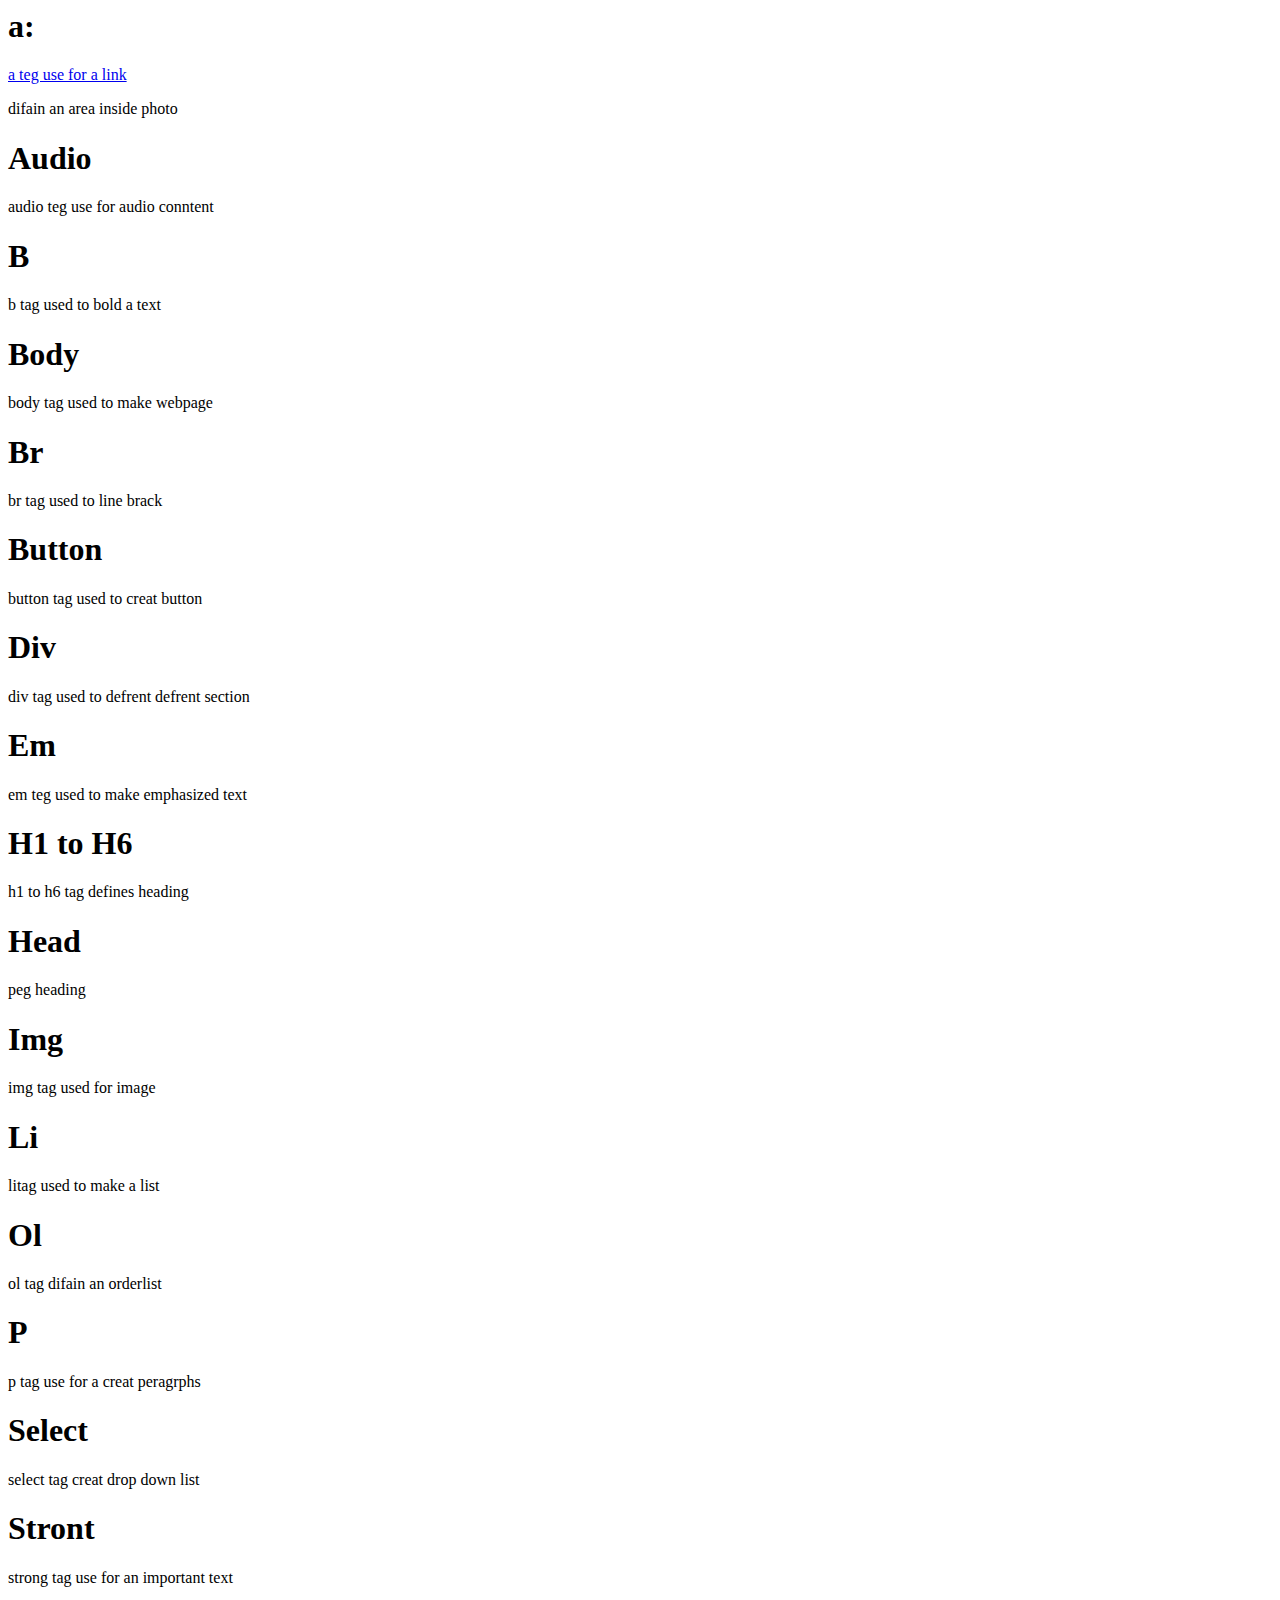
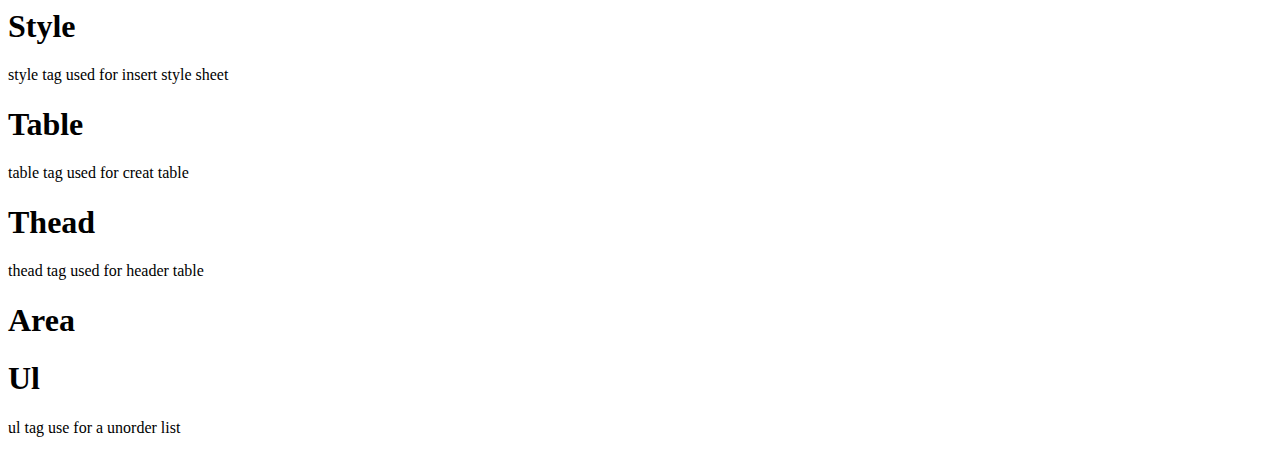
==== index.html @ c79319a5 "html-tag" ====
<html>
     <head>
            <title>html-teg</title>
    </head>
        <body>
          <h1>a:</h1>
            <a href="#">a teg use for a link </a>
            <p>difain an area inside photo</p>
            <h1>Audio</h1>
            <p>audio teg use for audio conntent</p>
            <h1>B</h1>
            <p>b tag used to bold a text</p>
            <h1>Body</h1>
            <p>body tag used to make webpage</p>
            <h1>Br</h1>
            <p>br tag used to line brack</p>
            <h1>Button</h1>
            <p>button tag used to creat button</p>
            <h1>Div</h1>
            <p>div tag used to defrent defrent section </p>
            <h1>Em</h1>
            <p>em teg used to make emphasized text</p>
            <h1>H1 to H6</h1>
            <p>h1 to h6 tag defines heading</p>
            <h1>Head</h1>
            <p>peg heading</p>
            <h1>Img</h1>
            <p>img tag used for image</p>
            <h1>Li</h1>
            <p>litag used to make a list</p>
            <h1>Ol</h1>
            <p>ol tag difain an orderlist</p>
            <h1>P</h1>
            <p>p tag use for a creat peragrphs</p>
            <h1>Select</h1>
            <p>select tag creat drop down list</p>
            <h1>Stront</h1>
            <p>strong tag use for an important text</p>
            <h1>Style</h1>
            <p>style tag used for insert style sheet</p>
            <h1>Table</h1>
            <p>table tag used for creat table </p>
            <h1>Thead</h1>
            <p>thead tag used for header table</p>
            <h1>Area</h1>
            <h1>Ul</h1>
            <p>ul tag use for a unorder list </p>
            <h1></h1>
        </body>
</html>
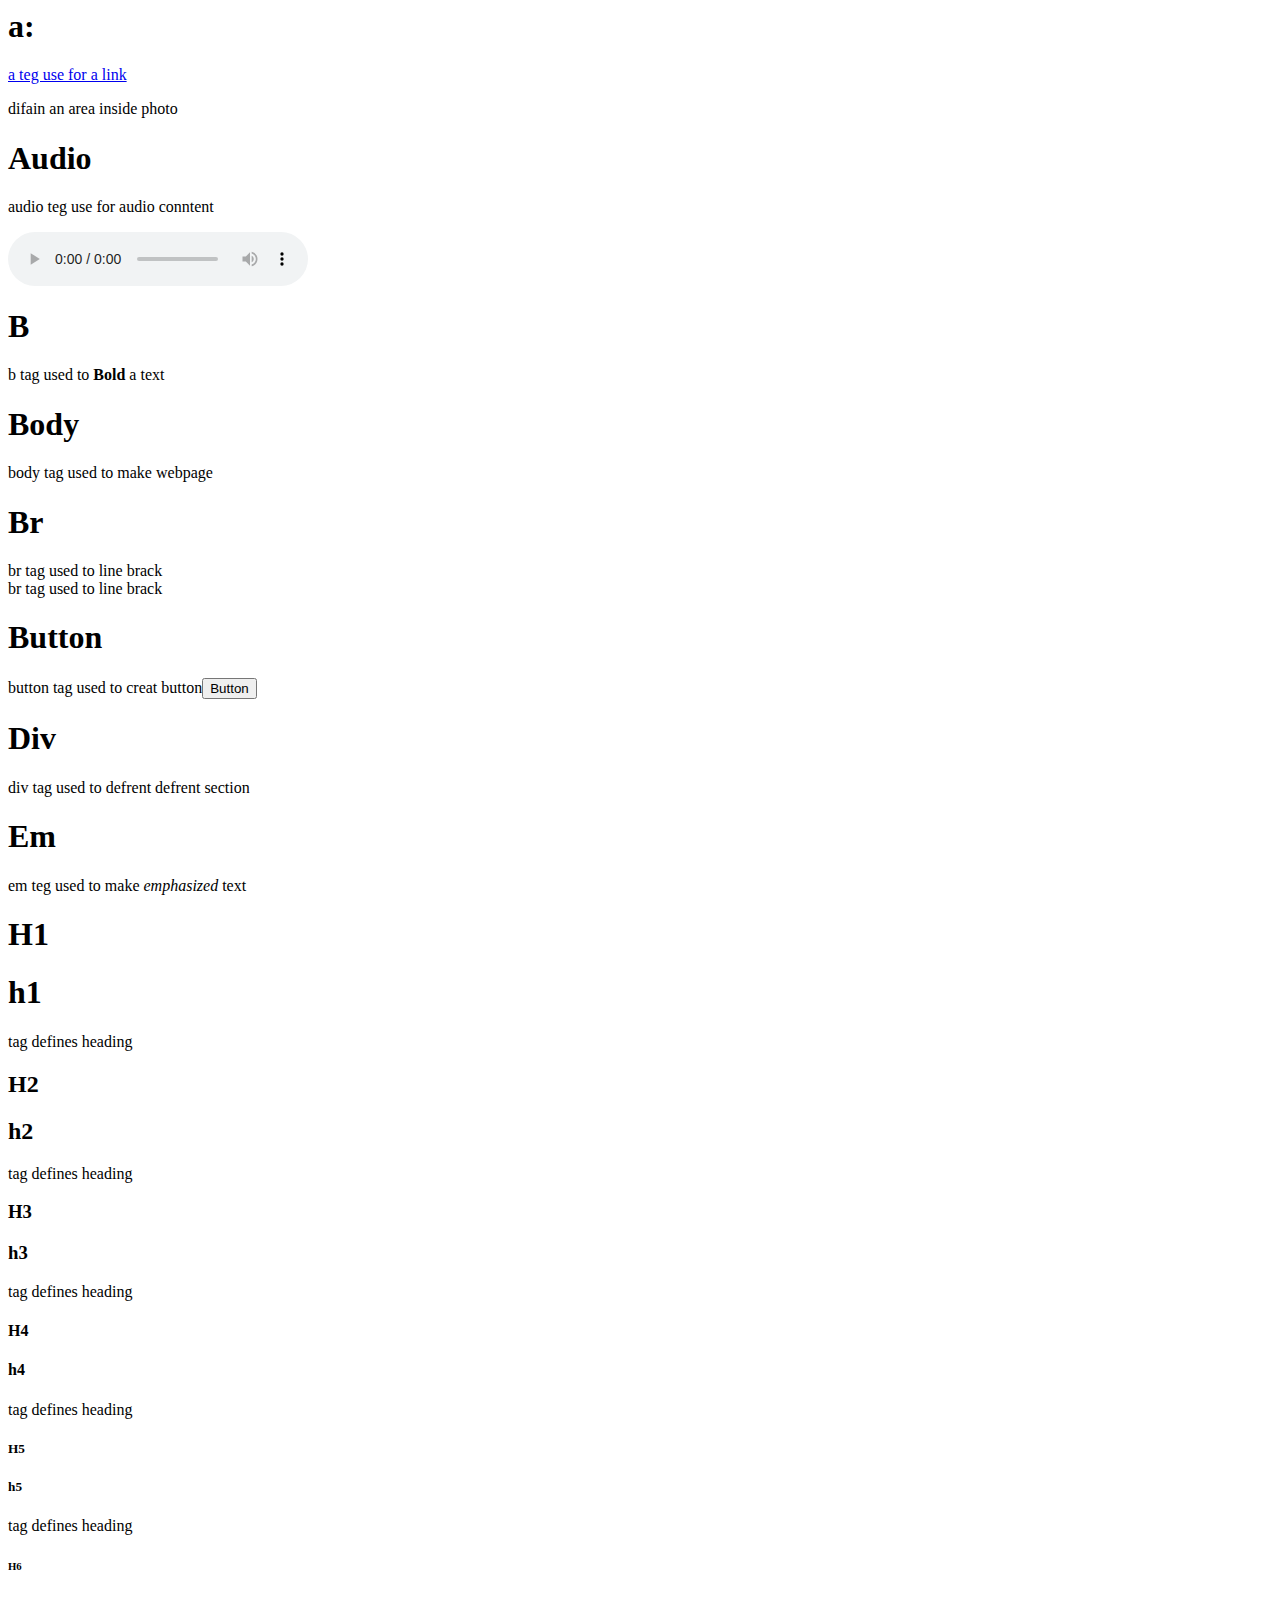
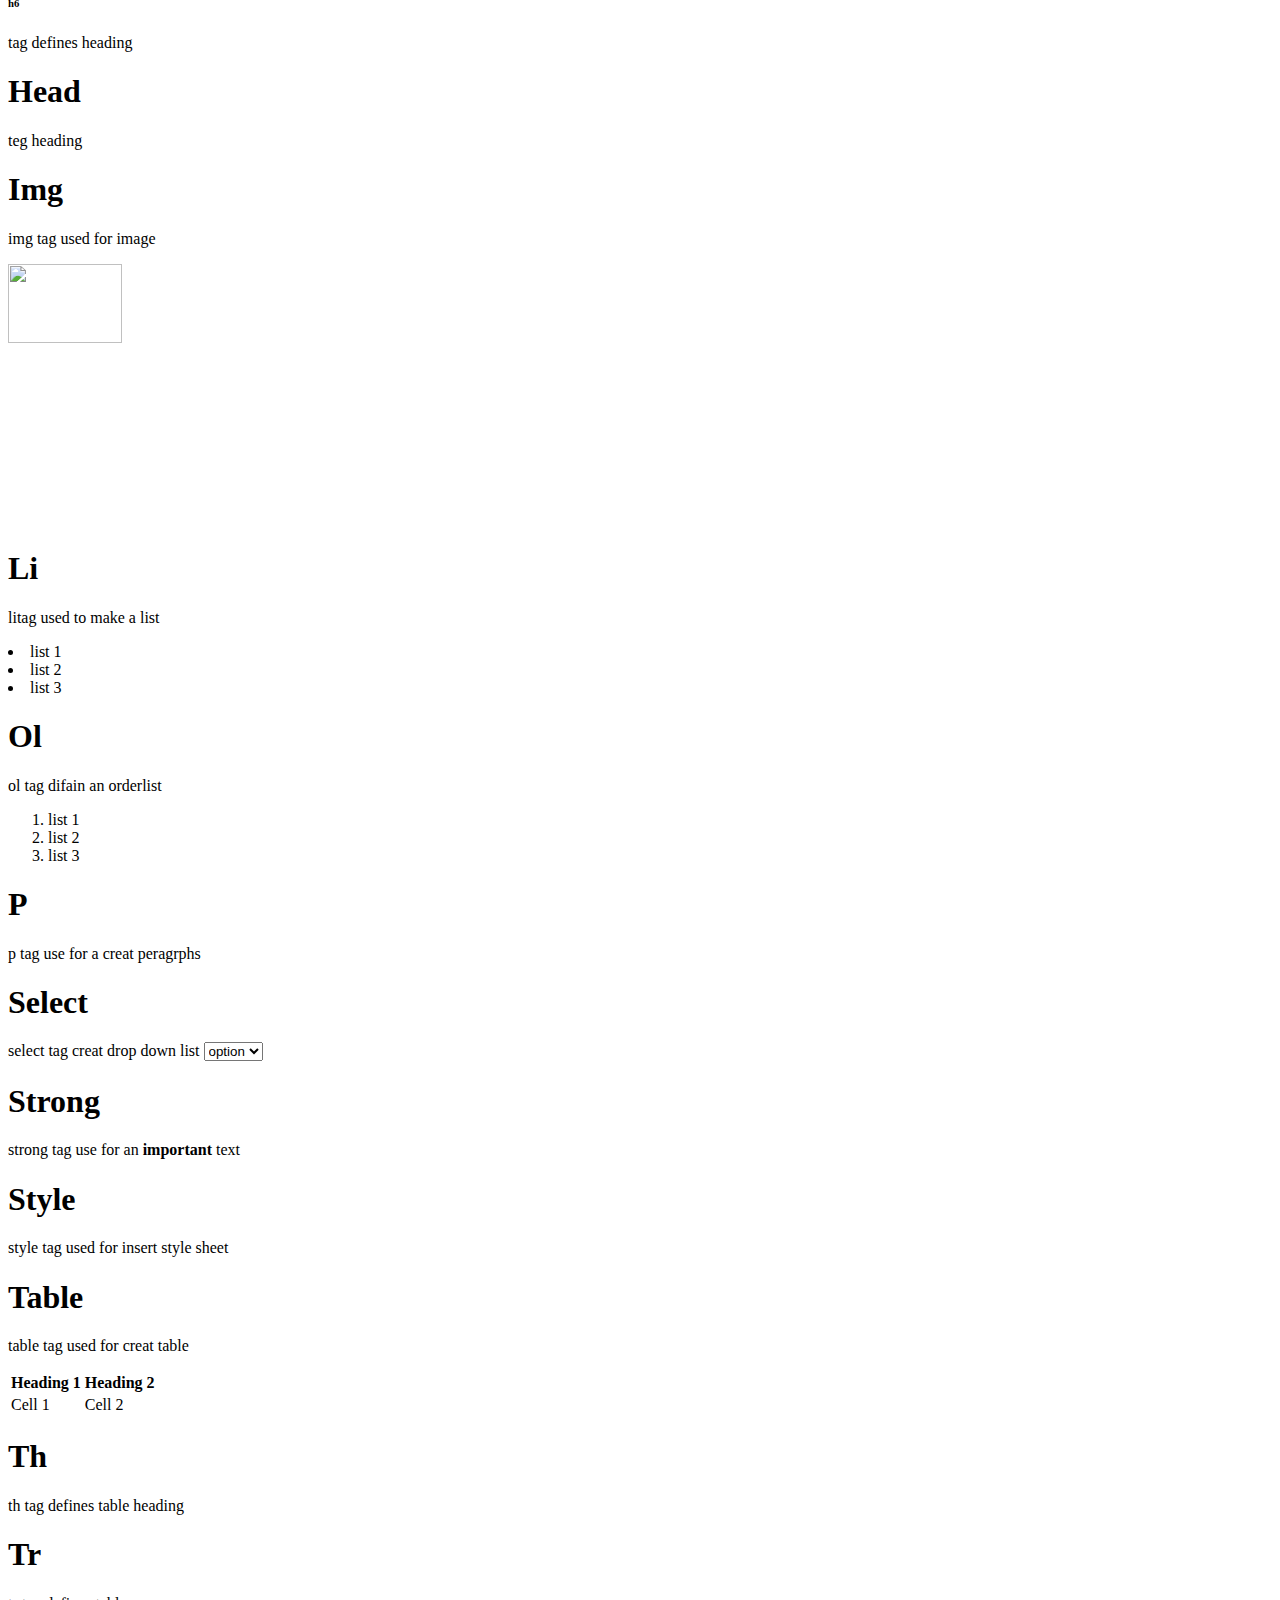
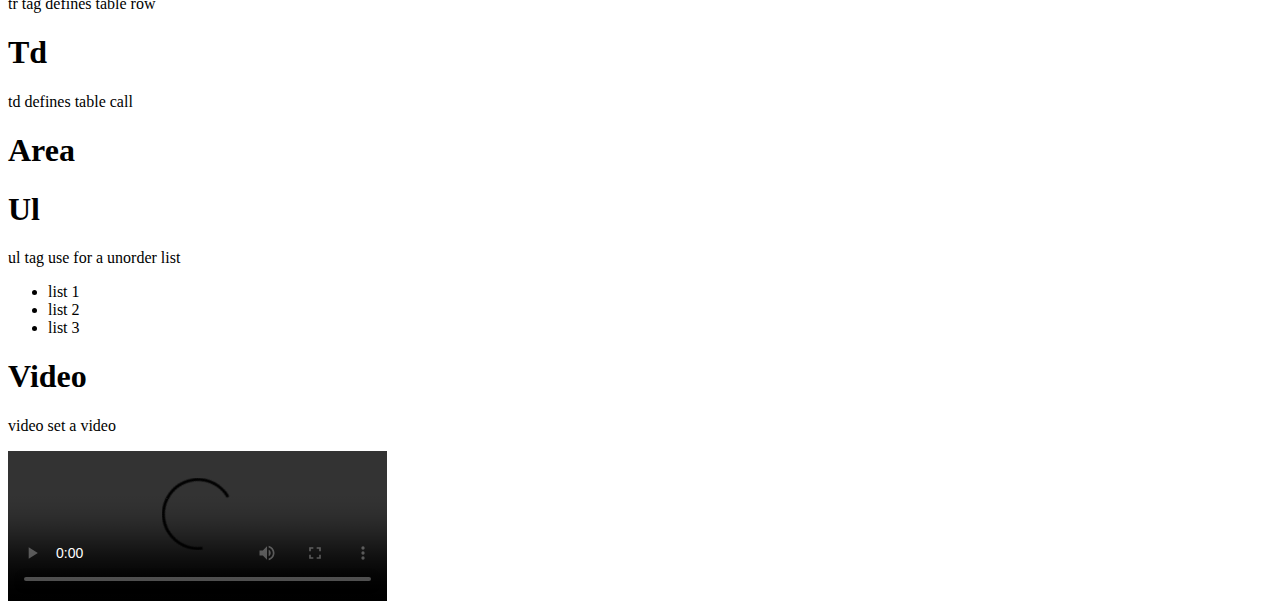
==== commit c0a77bd6: "index.html" ====
--- a/index.html
+++ b/index.html
@@ -2,49 +2,100 @@
      <head>
             <title>html-teg</title>
     </head>
-        <body>
-          <h1>a:</h1>
-            <a href="#">a teg use for a link </a>
-            <p>difain an area inside photo</p>
-            <h1>Audio</h1>
-            <p>audio teg use for audio conntent</p>
-            <h1>B</h1>
-            <p>b tag used to bold a text</p>
-            <h1>Body</h1>
-            <p>body tag used to make webpage</p>
-            <h1>Br</h1>
-            <p>br tag used to line brack</p>
-            <h1>Button</h1>
-            <p>button tag used to creat button</p>
-            <h1>Div</h1>
-            <p>div tag used to defrent defrent section </p>
-            <h1>Em</h1>
-            <p>em teg used to make emphasized text</p>
-            <h1>H1 to H6</h1>
-            <p>h1 to h6 tag defines heading</p>
-            <h1>Head</h1>
-            <p>peg heading</p>
-            <h1>Img</h1>
-            <p>img tag used for image</p>
-            <h1>Li</h1>
-            <p>litag used to make a list</p>
-            <h1>Ol</h1>
-            <p>ol tag difain an orderlist</p>
-            <h1>P</h1>
-            <p>p tag use for a creat peragrphs</p>
-            <h1>Select</h1>
-            <p>select tag creat drop down list</p>
-            <h1>Stront</h1>
-            <p>strong tag use for an important text</p>
-            <h1>Style</h1>
-            <p>style tag used for insert style sheet</p>
-            <h1>Table</h1>
-            <p>table tag used for creat table </p>
-            <h1>Thead</h1>
-            <p>thead tag used for header table</p>
-            <h1>Area</h1>
-            <h1>Ul</h1>
-            <p>ul tag use for a unorder list </p>
-            <h1></h1>
-        </body>
+    <body>
+        <h1>a:</h1>
+        <a href="#">a teg use for a link </a>
+        <p>difain an area inside photo</p>
+        <h1>Audio</h1>
+        <p>audio teg use for audio conntent</p>
+        <p>
+        <audio controls>
+            <source src="./music.mp3">
+        </audio></p>
+        <h1>B</h1>
+        <p>b tag used to <b>Bold</b> a text</p>
+        <h1>Body</h1>
+        <p>body tag used to make webpage</p>
+        <h1>Br</h1>
+        <p>br tag used to line brack<br> br tag used to line brack</p>
+        <h1>Button</h1>
+        <p>button tag used to creat button<button>Button</button></p>
+        <h1>Div</h1>
+        <p>div tag used to defrent defrent section </p>
+        <h1>Em</h1>
+        <p>em teg used to make <em>emphasized</em> text</p>
+        <h1>H1</h1>
+        <p> <h1>h1</h1>tag defines heading</p>
+        <h2>H2</h2>
+        <p> <h2>h2</h2>tag defines heading</p>
+        <h3>H3</h3>
+        <p> <h3>h3</h3>tag defines heading</p>
+        <h4>H4</h4>
+        <p> <h4>h4</h4>tag defines heading</p>
+        <h5>H5</h5>
+        <p> <h5>h5</h5>tag defines heading</p>
+        <h6>H6</h6>
+        <p> <h6>h6</h6>tag defines heading</p>
+        <h1>Head</h1>
+        <p>teg heading</p>
+        <h1>Img</h1>
+        <p>img tag used for image</p>
+        <img src="pic.jpg" width="30%"/>
+        <h1>Li</h1>
+        <p>litag used to make a list</p>
+        <p> <li>list 1</li>
+            <li>list 2</li>
+            <li>list 3</li></p>
+        <h1>Ol</h1>
+        <p>ol tag difain an orderlist</p>
+        <ol>
+            <li>list 1</li>
+            <li>list 2</li>
+            <li>list 3</li>
+        </ol>
+        <h1>P</h1>
+        <p>p tag use for a creat peragrphs</p>
+        <h1>Select</h1>
+        <p>select tag creat drop down list
+            <select>
+                <option>option</option>
+            </select>
+        </p>
+        <h1>Strong</h1>
+        <p>strong tag use for an <strong>important</strong> text</p>
+        <h1>Style</h1>
+        <p>style tag used for insert style sheet</p>
+        <h1>Table</h1>
+        <p>table tag used for creat table </p>
+        <table>
+            <tr>
+                <th>Heading 1</th>
+                <th>Heading 2</th>
+            </tr>
+            <tr>
+                <td>Cell 1</td>
+                <td>Cell 2</td>
+            </tr>
+        </table>
+        <h1>Th</h1>
+        <p>th tag  defines table heading</p>
+        <h1>Tr</h1>
+        <p>tr tag  defines table row</p>
+        <h1>Td</h1>
+        <p>td  defines table call</p>
+        <h1></h1>
+        <h1>Area</h1>
+        <h1>Ul</h1>
+        <p>ul tag use for a unorder list </p>
+        <ul>
+            <li>list 1</li>
+            <li>list 2</li>
+            <li>list 3</li>
+        </ul>
+        <h1>Video</h1>
+        <p>video set a video</p>
+        <video controls width="30%">
+            <source src="D.mp4">
+        </video>
+    </body>
 </html>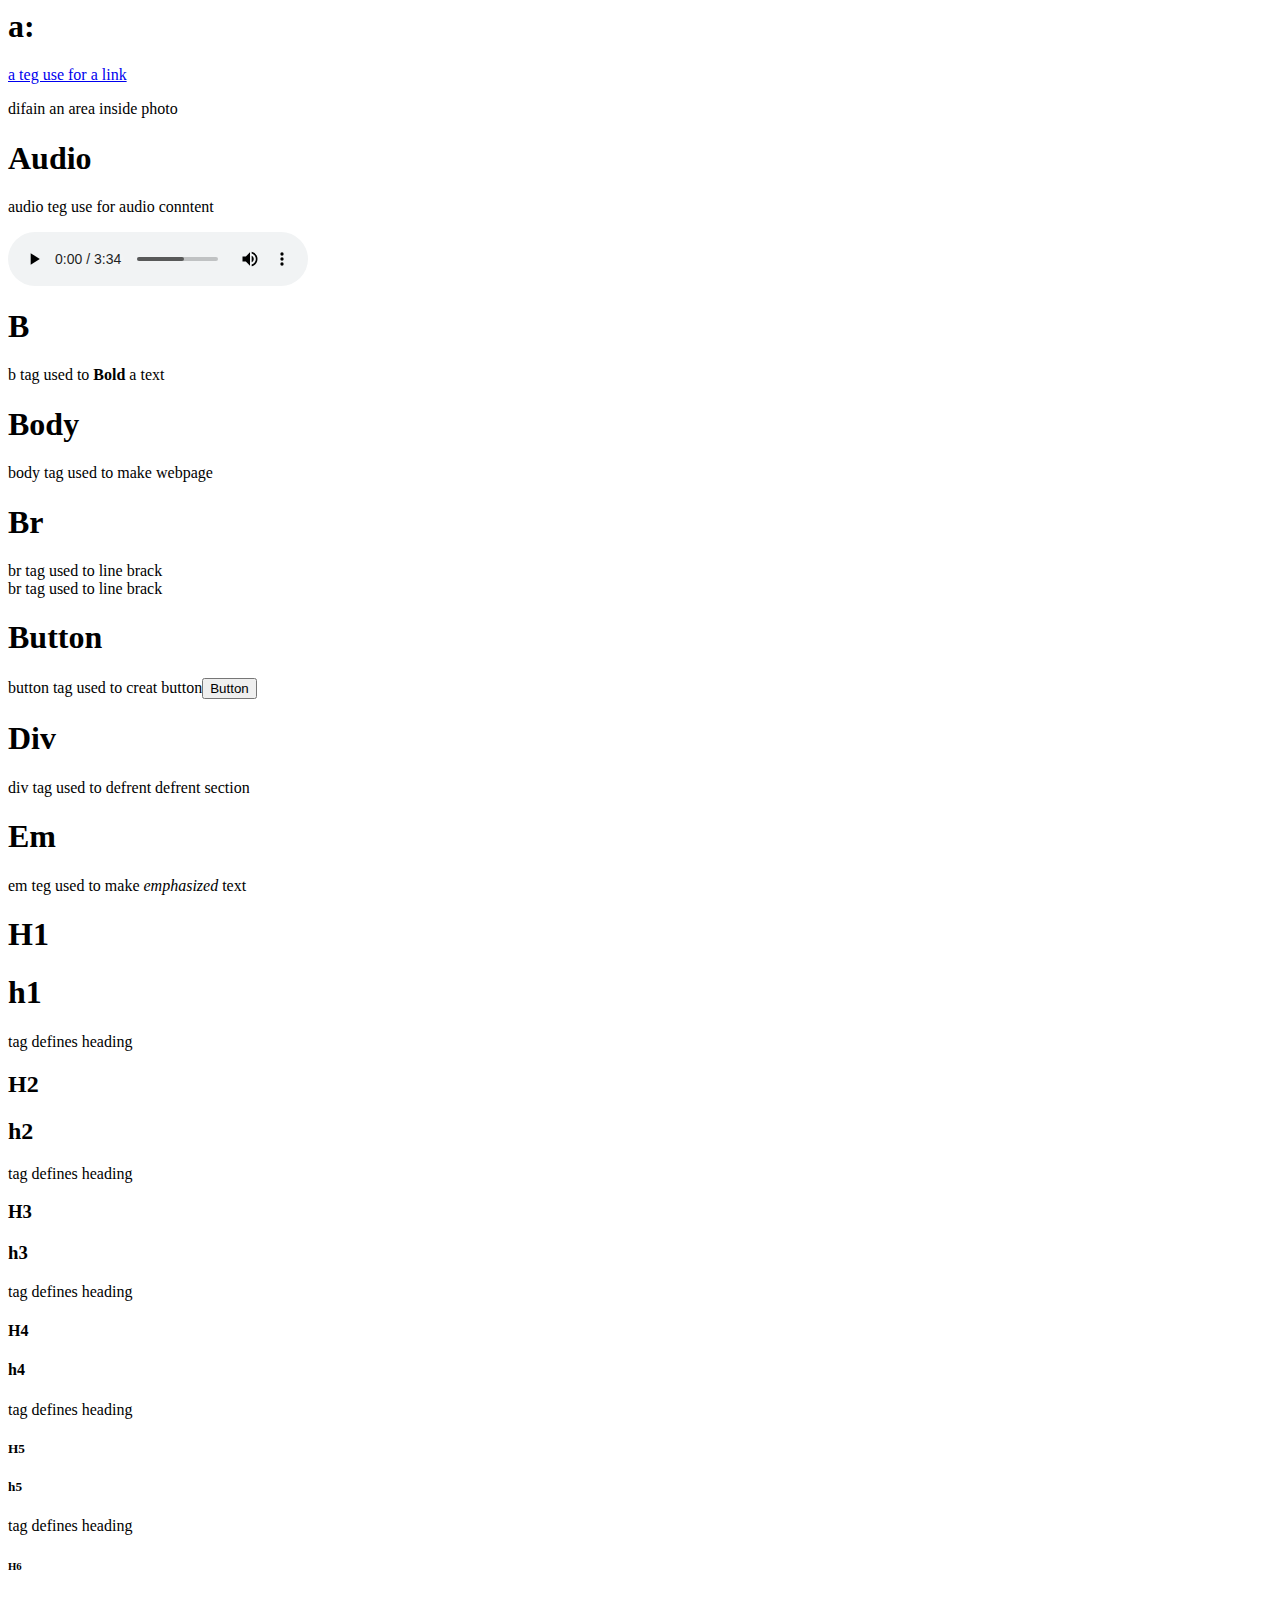
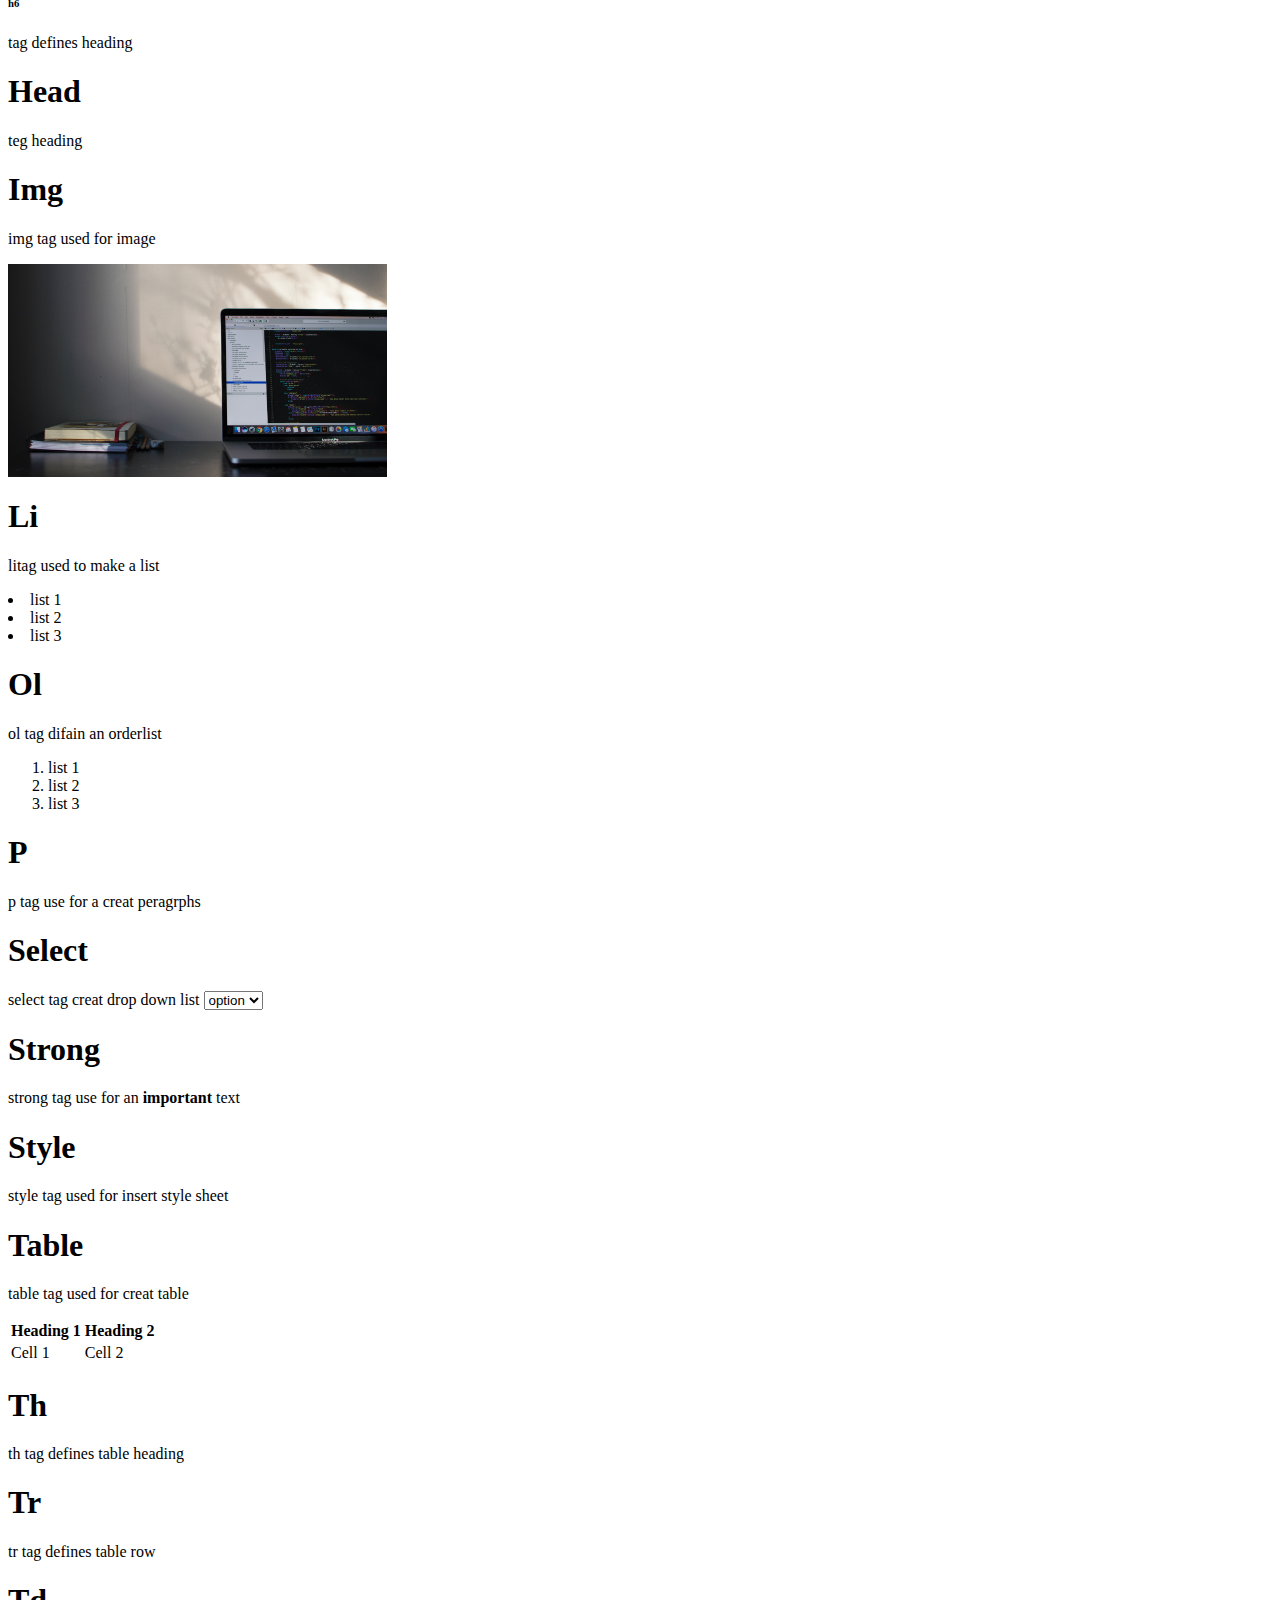
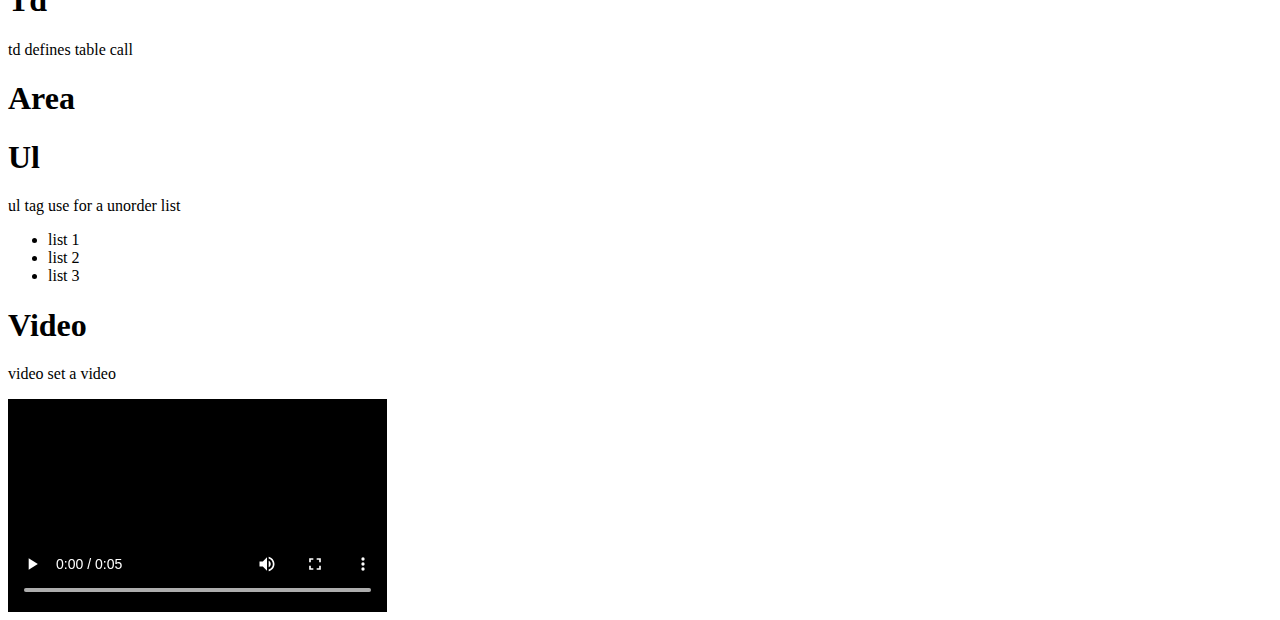
==== commit b81defc6: "index.html" ====
--- a/index.html
+++ b/index.html
@@ -12,7 +12,7 @@
         <audio controls>
             <source src="./music.mp3">
         </audio></p>
-        <h1>B</h1>
+        <h1>B</h1>     
         <p>b tag used to <b>Bold</b> a text</p>
         <h1>Body</h1>
         <p>body tag used to make webpage</p>
